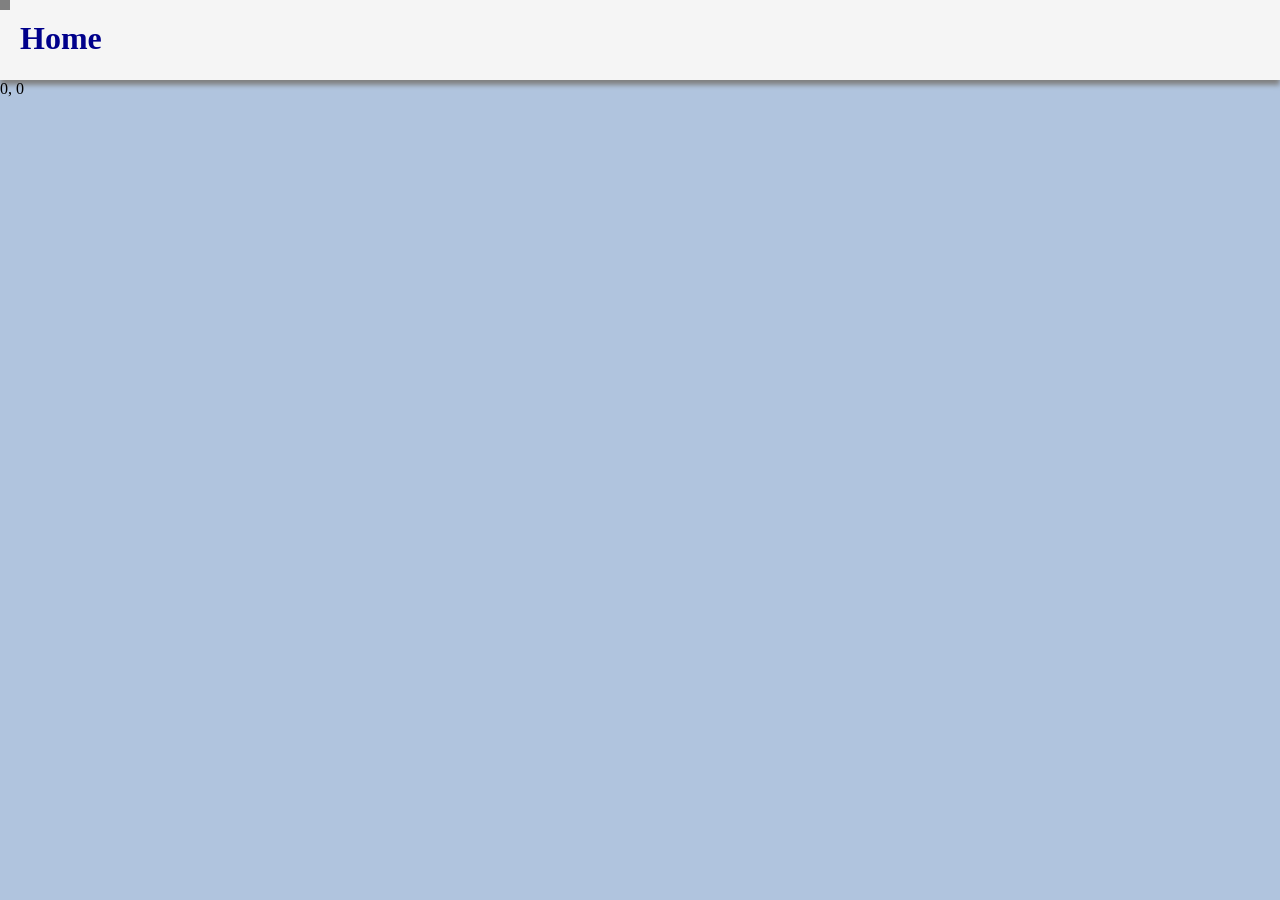
==== Page.html @ 74e5647a "Add files via upload" ====
<!DOCTYPE html>
<html>
<head>
    <title>SG</title>
    <link rel="stylesheet" href="CSS/myStyles.css">
</head>
<body onclick="myClickEvent(event)" style="margin: 0px; font-family: Calibri;background-color: LightSteelBlue;">
	<h1 style="margin: 0px; box-sizing: border-box; width: 100%; height: 80px; padding: 20px; background-color: WhiteSmoke; Color: DarkBlue;box-shadow:0px 5px 5px Grey;">Home</h1>
	<div id="clickPos"> 0, 0</div>
	<div id="movingBox" style="width:10px; height:10px; background-color: Grey; position:absolute; top:0; left:0; transition: left 0.3s ease, top 0.3s ease;"></div>
	<script src="JS/myScripts.js"></script>
</body>
</html>
---- CSS/myStyles.css ----
html,
body { height: 100%; }
.icons {
	width: 1040px;
	display: flex;
	flex-wrap: wrap;
	align-items: center;
	gap: 18px;
	padding-left: 20px;
	padding-right: 20px;
}
.icons img {
	height: 48px;
	width: 48px;
	object-fit: contain;
}
.icons a {
	width: 70px;
	text-decoration: none;
	color: inherit;
	text-align: center;
	padding: 20px;
	border: 2px solid #ccc;
}

.popup-overlay {
	display: none;            /* hidden by default */
	position: fixed;
	top: 0; left: 0;
	width: 100%; height: 100%;
	background: rgba(0, 0, 0, 0.5);
	z-index: 100;
}
.popup-box {
	position: absolute;
	top: 50%; left: 50%;
	transform: translate(-50%, -50%);
	width: 280px;
	background: white;
	border-radius: 10px;
	padding: 20px;
	box-shadow: 0px 0px 15px #000000;
}
.popup-box h3 {
	margin-top: 0;
}
.popup-close {
	margin-top: 15px;
	cursor: pointer;
}

#root{
	display: flex;
	gap: 7.5px;
	align-items: flex-start;
	margin-left: 20px;
}
.box {
	position: relative;
	width: 190px;
	height: stretch;
	background-color: White;
	padding: 10px;
	color: black;
	font-weight: bold;
	cursor: move;
	color: Blue;
}
.card {
	width: 180px;
	//min-height: 20px;
	background-color: White;
	border-radius: 2px;
	padding: 5px;
	margin-top: 10px;
	box-shadow: 0px 0px 2px 1px LightGrey;
	color: black;
	font-weight: normal;
	font-size: 14px;
}
.calendar{
	display:flex;
	padding:15px;
	padding-top:0px;
	//border-radius:10px;
	//box-shadow:0px 0px 10px #000000;
	background:white;
}

.calendar-header{
	display:flex;
	justify-content:space-between;
	align-items:center;
	margin-bottom:10px;
	font-weight:bold;
}

.calendar table{
	width:245px;
	border-collapse:collapse;
}

.calendar th,
.calendar td{
	width:14.28%;
	height:32px;
	text-align:center;
}

.calendar th{
	font-weight:bold;
}

.calendar td{
	cursor:pointer;
}

.today{
	background:#4CAF50;
	color:white;
	border-radius:50%;
}
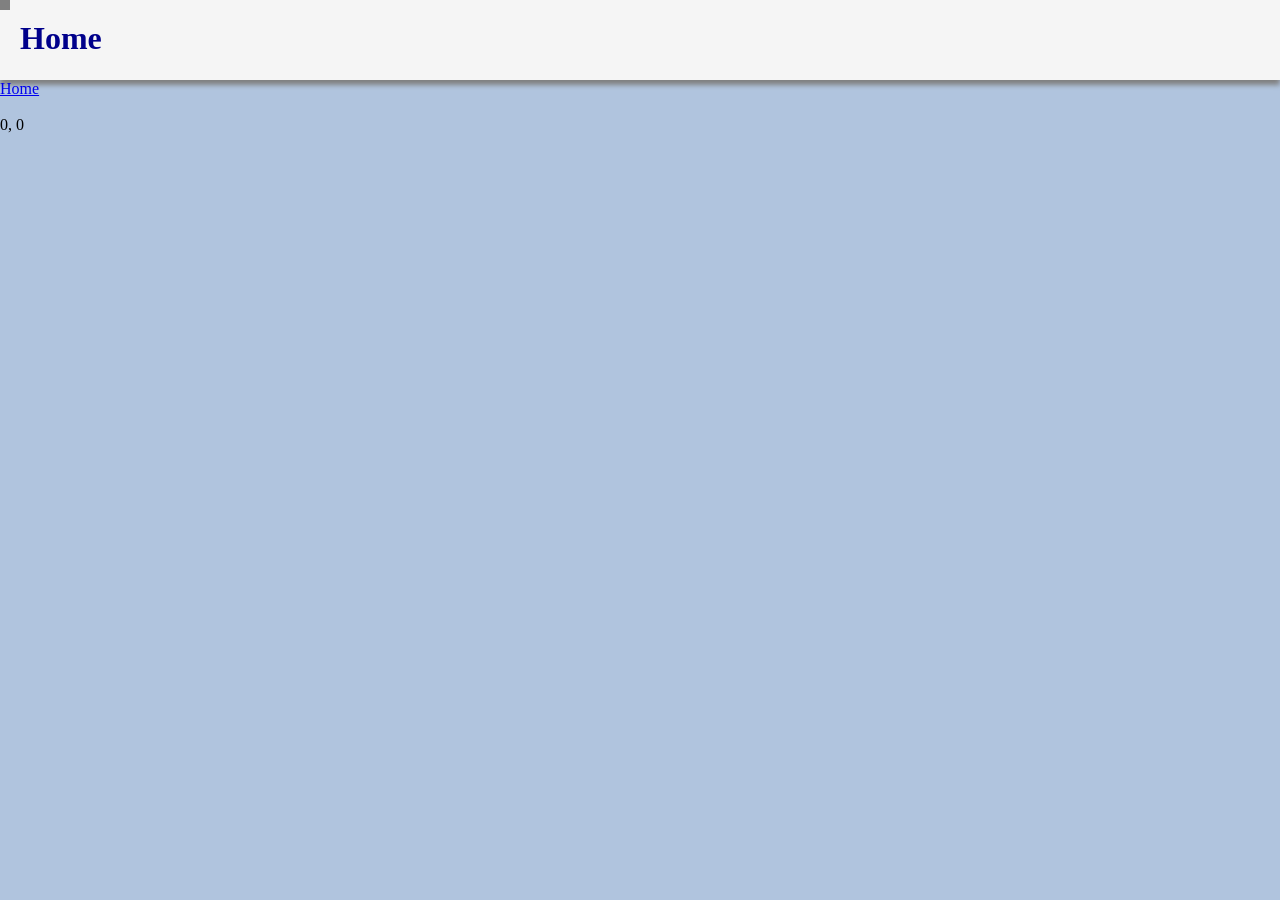
==== commit 566d2483: "Add link to external homepage in Page.html" ====
--- a/Page.html
+++ b/Page.html
@@ -6,8 +6,9 @@
 </head>
 <body onclick="myClickEvent(event)" style="margin: 0px; font-family: Calibri;background-color: LightSteelBlue;">
 	<h1 style="margin: 0px; box-sizing: border-box; width: 100%; height: 80px; padding: 20px; background-color: WhiteSmoke; Color: DarkBlue;box-shadow:0px 5px 5px Grey;">Home</h1>
+	<a href="https://sesha489.github.io">Home</a><br><br>
 	<div id="clickPos"> 0, 0</div>
 	<div id="movingBox" style="width:10px; height:10px; background-color: Grey; position:absolute; top:0; left:0; transition: left 0.3s ease, top 0.3s ease;"></div>
 	<script src="JS/myScripts.js"></script>
 </body>
-</html>+</html>
